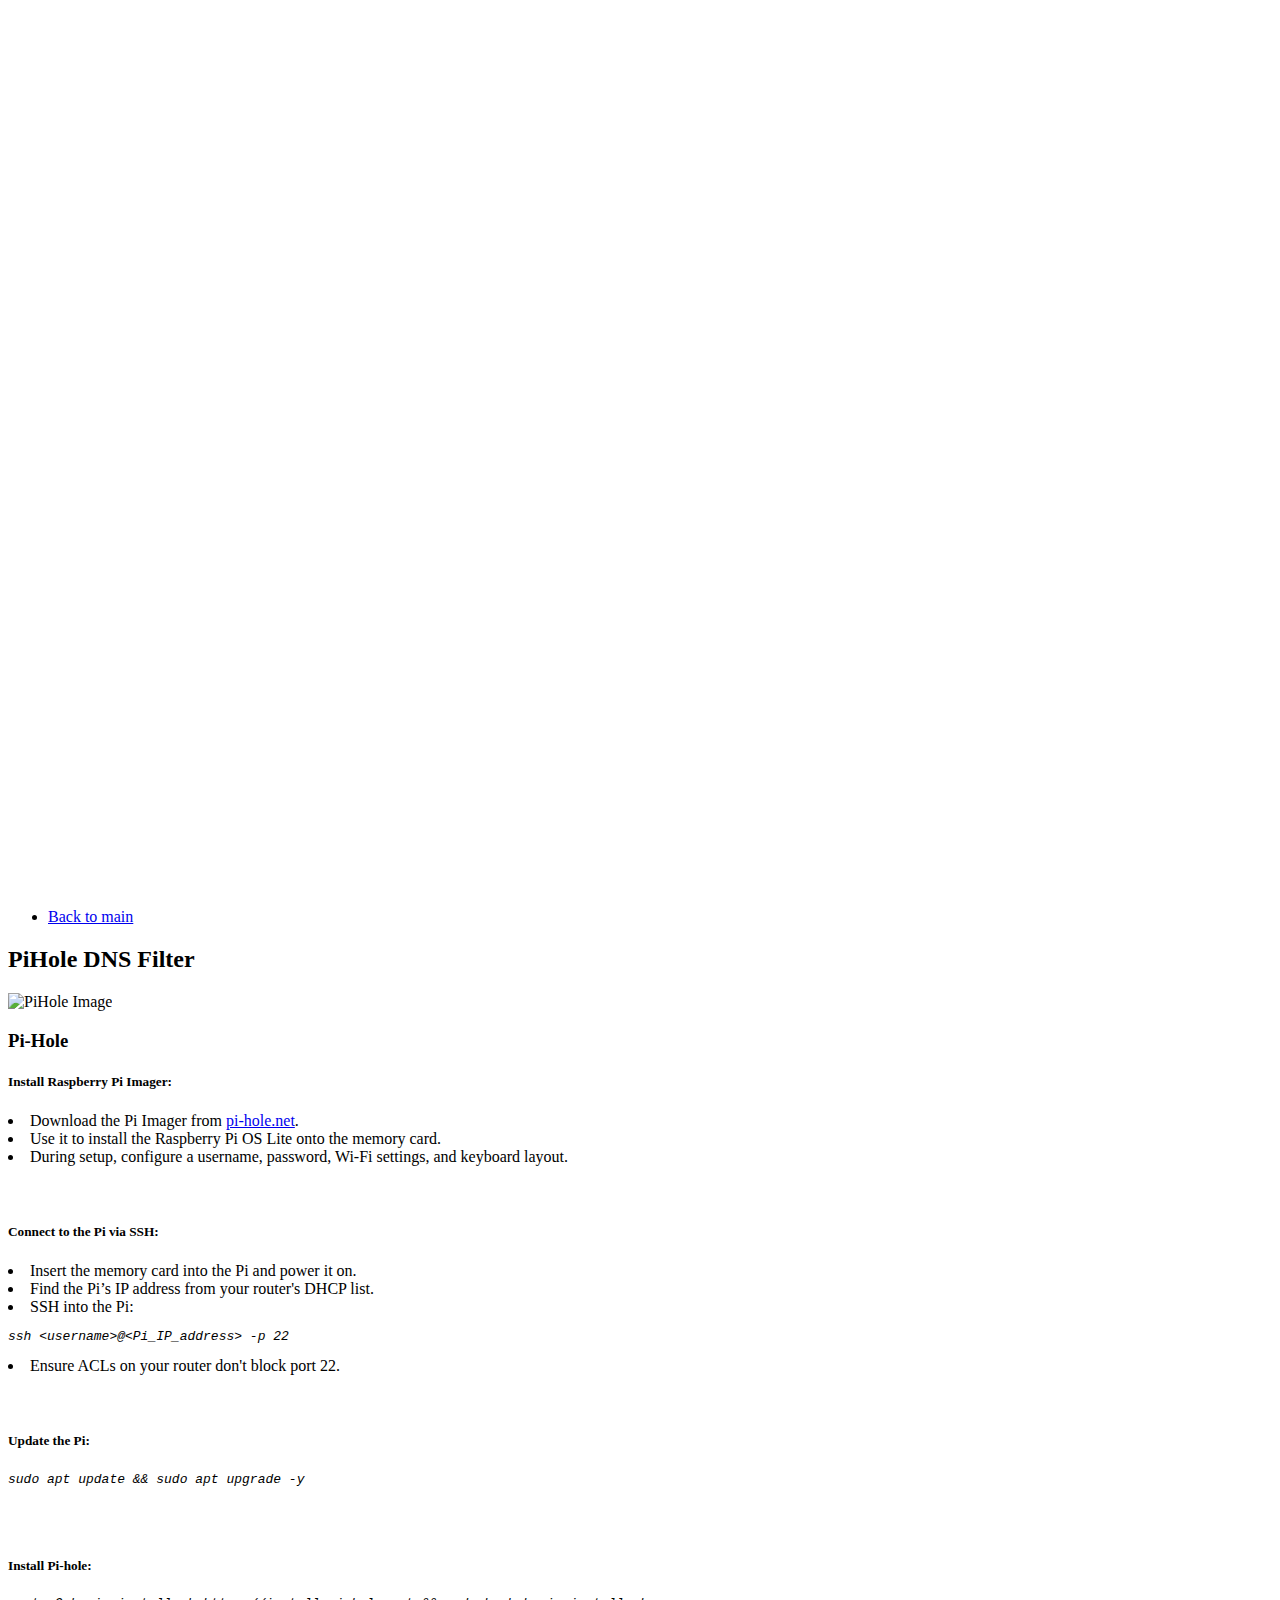
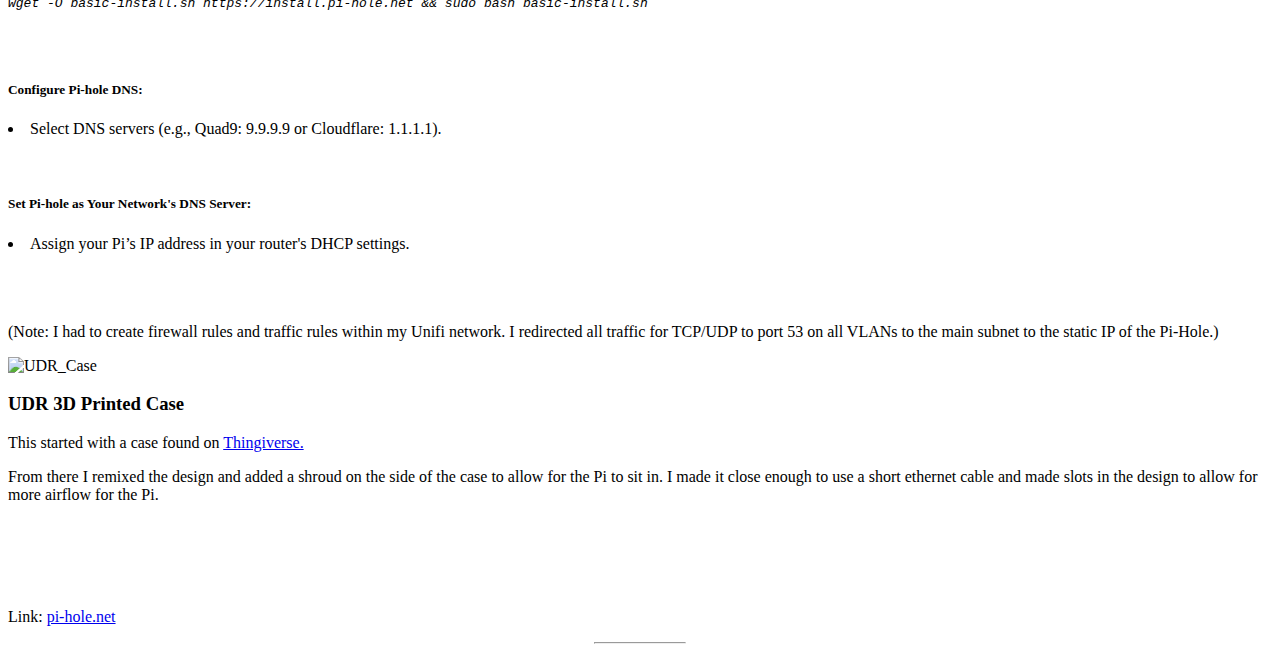
==== pi_site.html @ 1a745283 "Add files via upload" ====
<html lang="en-us"><head>
<meta charset="utf-8">
<title>PiHole DNS Filter</title>
<meta name="viewport" content="width=device-width,initial-scale=1,maximum-scale=1">
<link rel="stylesheet" href="C:\Users\Mason\OneDrive\Documents\Website\CSS\1css.css">
<link rel="stylesheet" href="C:\Users\Mason\OneDrive\Documents\Website\CSS\2css.css">
<link rel="stylesheet" href="C:\Users\Mason\OneDrive\Documents\Website\CSS\3css.css" media="screen">
<link rel="icon" href="C:\Users\Mason\OneDrive\Documents\Website\LD.png" type="image/x-icon">
</head><body data-new-gr-c-s-check-loaded="14.1189.0" data-gr-ext-installed="">
<div class="preloader" style="display: none;">
</div>
<div id="particles-js"><canvas class="particles-js-canvas-el" width="1146" height="1270" style="width: 100%; height: 100%;"></canvas></div>
<header class="sticky-top bg-black">
<div class="container">
<nav class="navbar navbar-expand-lg navbar-dark bg-transparent">

<div class="collapse navbar-collapse text-center" id="navigation">
<ul class="navbar-nav mx-auto">
<li class="nav-item"><a class="nav-link" href="file:///C:/Users/Mason/OneDrive/Documents/Website/site.html">Back to main</a></li>
</div>
</nav>
</div>
</header>
<section class="section">
<div class="container text-left text-sm-center">
<h2>PiHole DNS Filter</h2>
</div>
</section>
<section class="section pt-0">
    <div class="container">
        <div class="row">
            <article class="col-lg-8 col-md-10 mx-auto" data-file="C:\Users\Mason\OneDrive\Documents\Website\Pi-hole.png" data-target="article">
                <div class="text-center">
                    <!-- Image -->
                    <img src="C:\Users\Mason\OneDrive\Documents\Website\Pi-hole.png" alt="PiHole Image" class="img-fluid mb-4">
                </div>

                <!-- Content aligned below the image -->
                <div class="content mt-4">
                <h3>Pi-Hole</h3>
                    <h5><strong>Install Raspberry Pi Imager:</strong></h5>
                        <li>Download the Pi Imager from <a href="https://pi-hole.net/">pi-hole.net</a>.</li>
                        <li>Use it to install the Raspberry Pi OS Lite onto the memory card.</li>
                        <li>During setup, configure a username, password, Wi-Fi settings, and keyboard layout.</li>
                        <br>
                        <br>
                        <h5><strong>Connect to the Pi via SSH:</strong></h5>
                
                        <li>Insert the memory card into the Pi and power it on.</li>
                        <li>Find the Pi’s IP address from your router's DHCP list.</li>
                        <li>SSH into the Pi:</li>
                        <pre><i>ssh &lt;username&gt;@&lt;Pi_IP_address&gt; -p 22</i></pre>
                        <li>Ensure ACLs on your router don't block port 22.</li>
                        <br>
                        <br>
                        <h5><strong>Update the Pi:</strong></h5>
                    <pre><i>sudo apt update && sudo apt upgrade -y</i></pre>
                    <br>
                    <br>
                    <h5><strong>Install Pi-hole:</strong></h5>
                    <pre><i>wget -O basic-install.sh https://install.pi-hole.net && sudo bash basic-install.sh</i></pre>
                    <br>
                    <br>
                    <h5><strong>Configure Pi-hole DNS:</strong></h5>

                        <li>Select DNS servers (e.g., Quad9: 9.9.9.9 or Cloudflare: 1.1.1.1).</li>
                    
                        <br>
                        <br>
                        <h5><strong>Set Pi-hole as Your Network's DNS Server:</strong></h5>
                    
                        <li>Assign your Pi’s IP address in your router's DHCP settings.</li>
                        <br>
                        <br>
                        <br>
                        <p>(Note: I had to create firewall rules and traffic rules within my Unifi network. I redirected all traffic for TCP/UDP to port 53 on all VLANs to the main subnet to the static IP of the Pi-Hole.)</p>
                </div>
            </article>
        </div>
    </div>
</section>
<div>
</div>
<div>
</div>
<section class="section pt-0">
    <div class="container">
        <div class="row">
            <article class="col-lg-8 col-md-10 mx-auto" data-file="C:\Users\Mason\OneDrive\Documents\Website\UDR_Case.png" data-target="article">
                <div class="text-center">
                    <!-- Image -->
                    <img src="C:\Users\Mason\OneDrive\Documents\Website\UDR_Case.png" alt="UDR_Case" class="img-fluid mb-4">
                </div>

                <!-- Content aligned below the image -->
                <div class="content mt-4">
                    <h3>UDR 3D Printed Case</h3>
                    <p>This started with a case found on <a href="https://www.thingiverse.com/thing:4811381UDR">Thingiverse.</a></p>               
                    <p>From there I remixed the design and added a shroud on the side of the case to allow for the Pi to sit in. I made it close enough to use a short ethernet cable and made slots in the design to allow for more airflow for the Pi.</p>
                    <br>
                    <br>
                    <br>
                    <br>
<section class="link">
    <div class="container text-left text-sm-center">
    <p>Link: <a href="https://pi-hole.net/">pi-hole.net</a></p>
    </div>
    </section>

<hr class="mx-auto border-default" style="width:90px">




<script src="C:\Users\Mason\OneDrive\Documents\Website\JS\1js.js"></script>
<script src="C:\Users\Mason\OneDrive\Documents\Website\JS\2js.js"></script>
<script src="C:\Users\Mason\OneDrive\Documents\Website\JS\3js.js"></script>
<script src="C:\Users\Mason\OneDrive\Documents\Website\JS\4js.js"></script>
<script src="C:\Users\Mason\OneDrive\Documents\Website\JS\5js.js"></script>
<script src="C:\Users\Mason\OneDrive\Documents\Website\JS\6js.js"></script>

<grammarly-desktop-integration data-grammarly-shadow-root="true"></grammarly-desktop-integration></body></html>
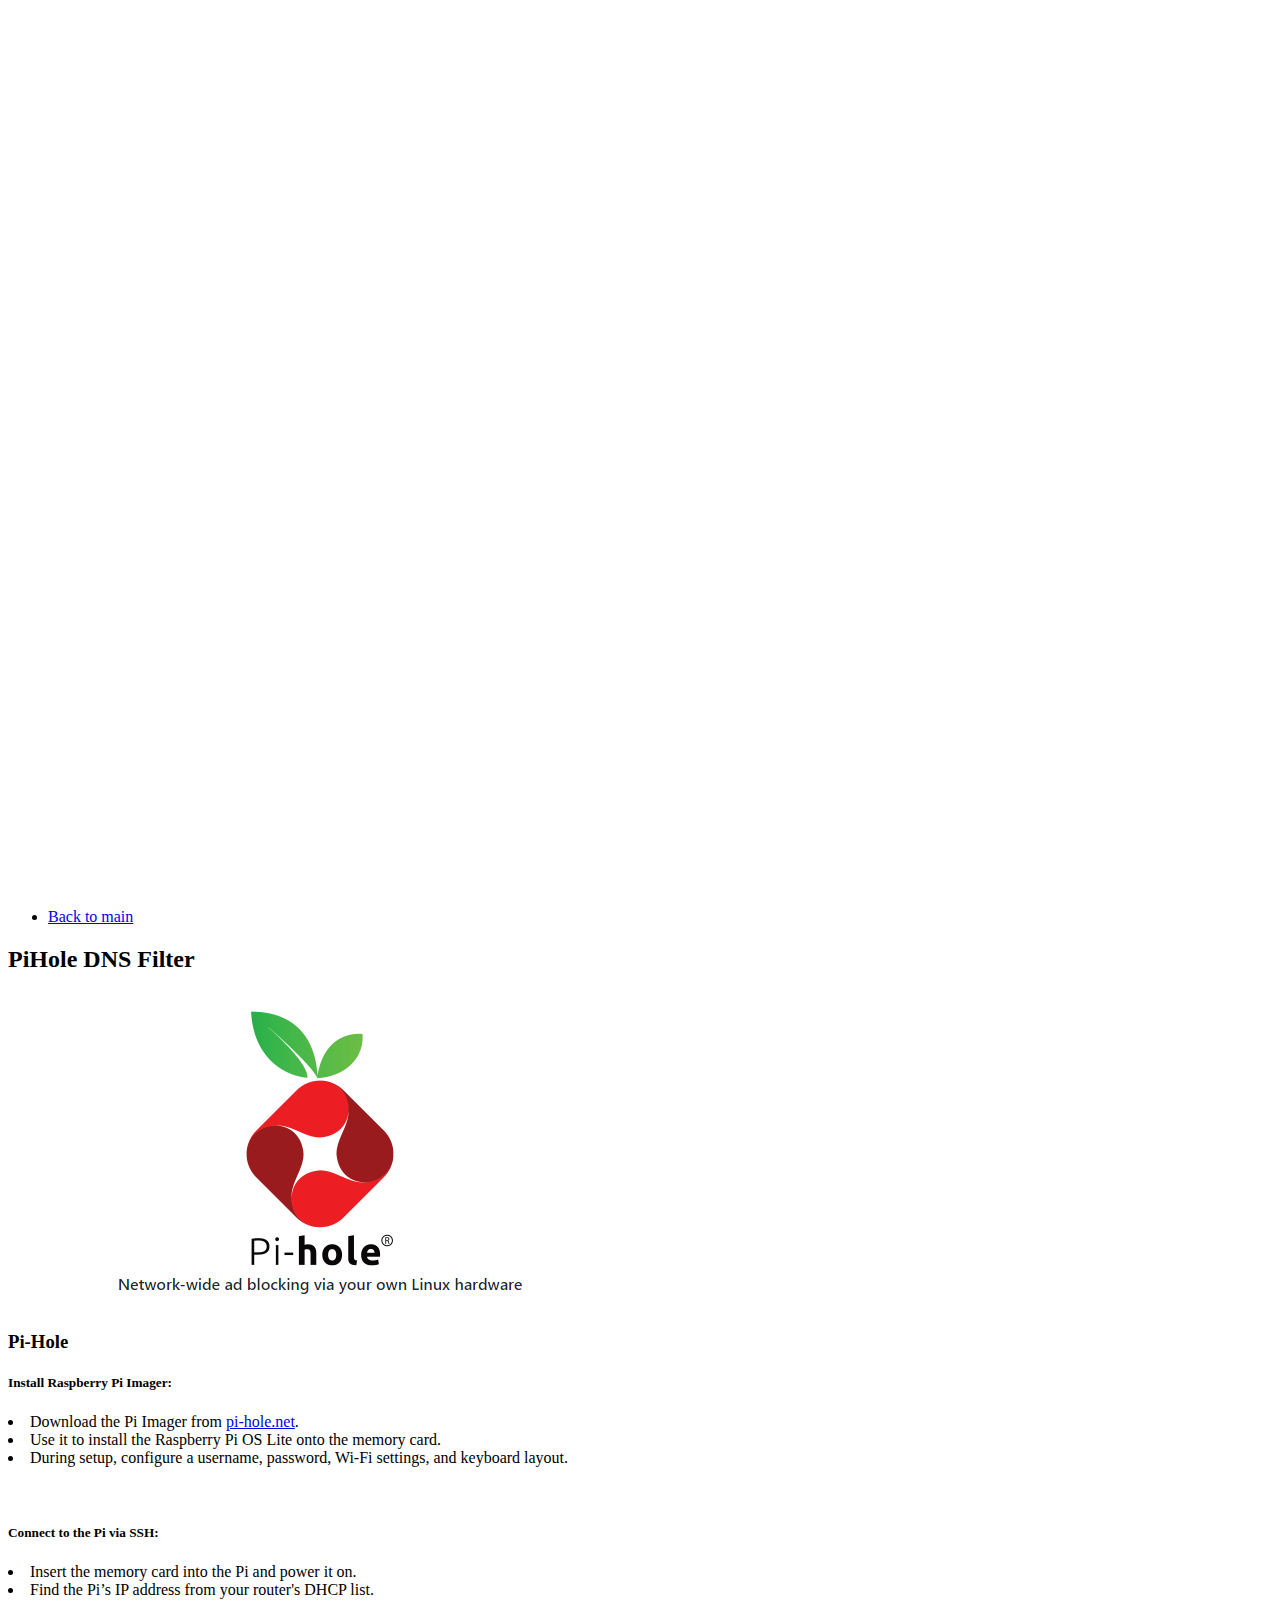
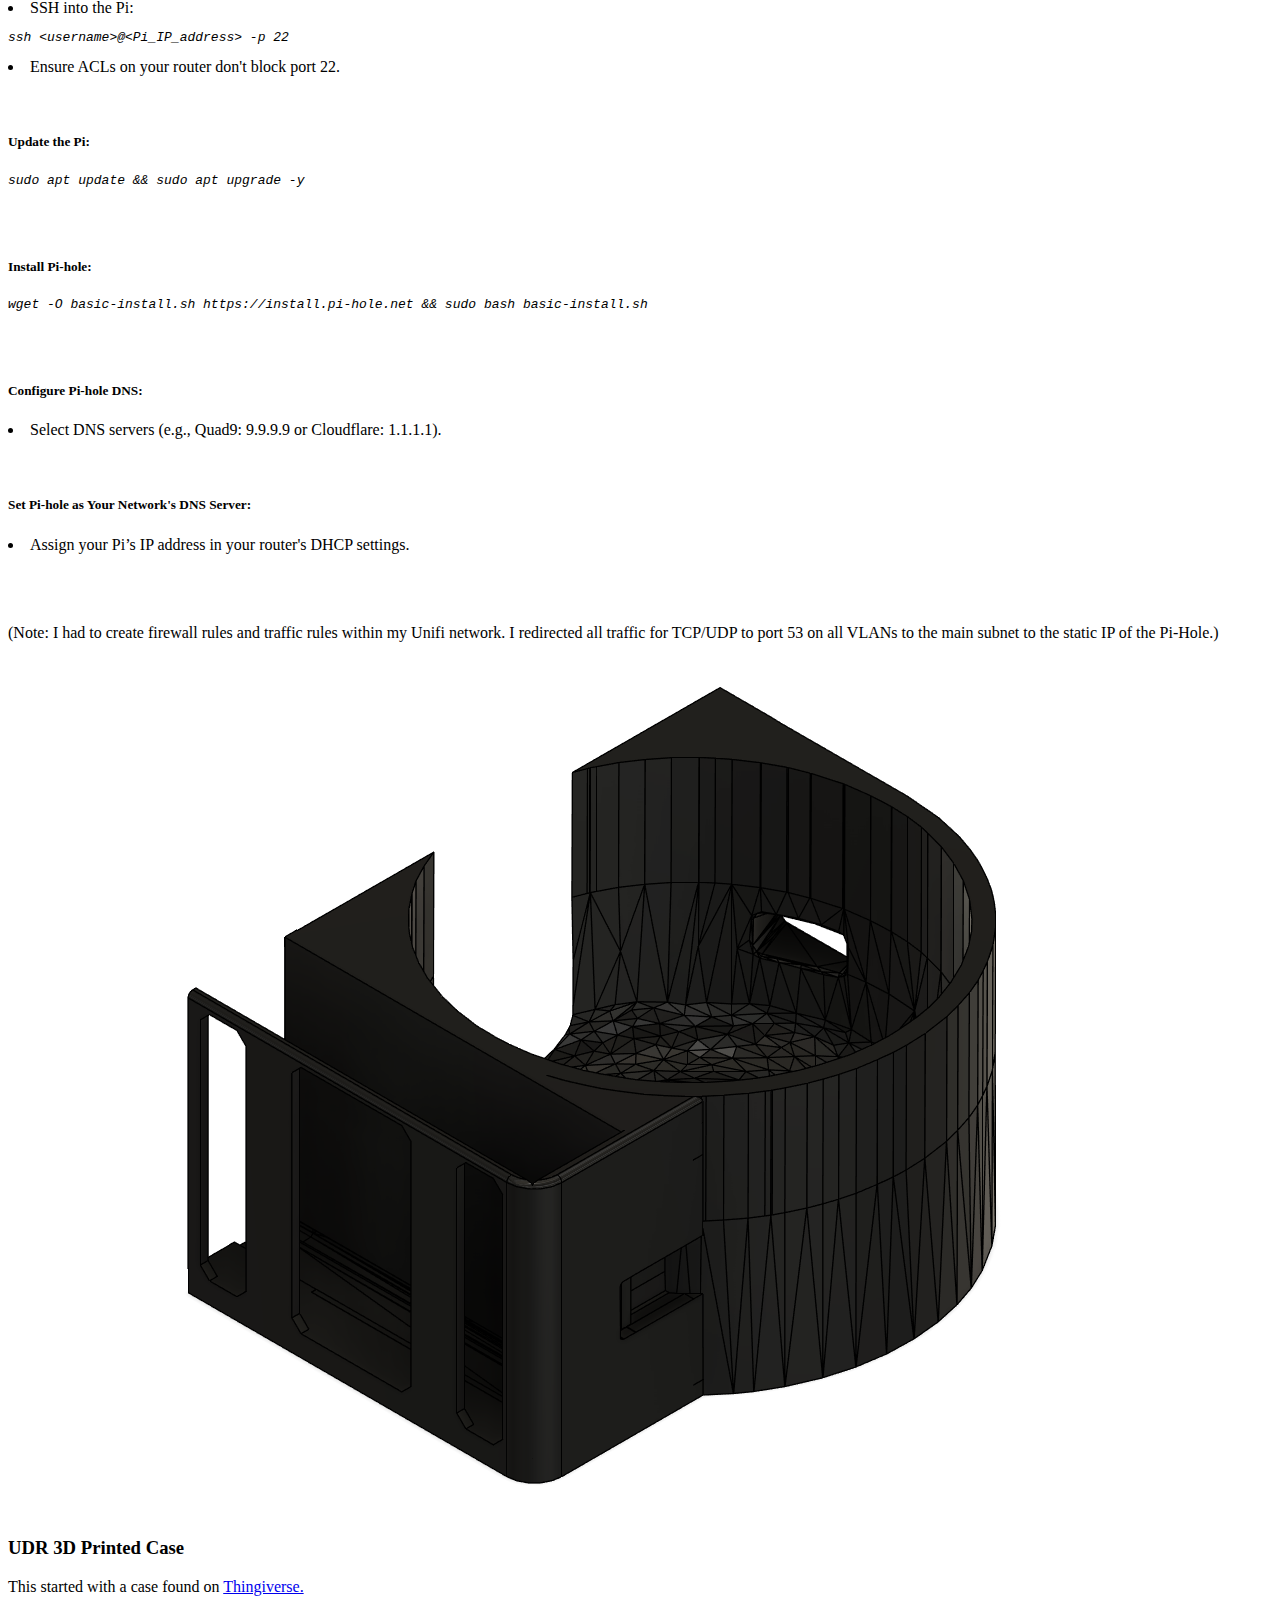
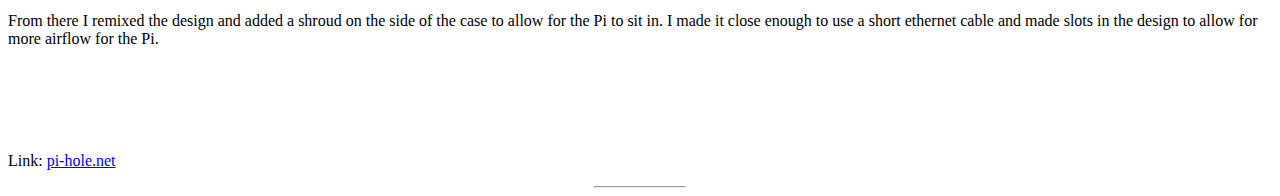
==== commit 9cc394a2: "Update pi_site.html" ====
--- a/pi_site.html
+++ b/pi_site.html
@@ -2,10 +2,10 @@
 <meta charset="utf-8">
 <title>PiHole DNS Filter</title>
 <meta name="viewport" content="width=device-width,initial-scale=1,maximum-scale=1">
-<link rel="stylesheet" href="C:\Users\Mason\OneDrive\Documents\Website\CSS\1css.css">
-<link rel="stylesheet" href="C:\Users\Mason\OneDrive\Documents\Website\CSS\2css.css">
-<link rel="stylesheet" href="C:\Users\Mason\OneDrive\Documents\Website\CSS\3css.css" media="screen">
-<link rel="icon" href="C:\Users\Mason\OneDrive\Documents\Website\LD.png" type="image/x-icon">
+<link rel="stylesheet" href="CSS_JS/1css.css">
+<link rel="stylesheet" href="CSS_JS/2css.css">
+<link rel="stylesheet" href="CSS_JS/3css.css" media="screen">
+<link rel="icon" href="LD.png" type="image/x-icon">
 </head><body data-new-gr-c-s-check-loaded="14.1189.0" data-gr-ext-installed="">
 <div class="preloader" style="display: none;">
 </div>
@@ -16,7 +16,7 @@
 
 <div class="collapse navbar-collapse text-center" id="navigation">
 <ul class="navbar-nav mx-auto">
-<li class="nav-item"><a class="nav-link" href="file:///C:/Users/Mason/OneDrive/Documents/Website/site.html">Back to main</a></li>
+<li class="nav-item"><a class="nav-link" href="index.html">Back to main</a></li>
 </div>
 </nav>
 </div>
@@ -29,10 +29,10 @@
 <section class="section pt-0">
     <div class="container">
         <div class="row">
-            <article class="col-lg-8 col-md-10 mx-auto" data-file="C:\Users\Mason\OneDrive\Documents\Website\Pi-hole.png" data-target="article">
+            <article class="col-lg-8 col-md-10 mx-auto" data-file="Pi-hole.png" data-target="article">
                 <div class="text-center">
                     <!-- Image -->
-                    <img src="C:\Users\Mason\OneDrive\Documents\Website\Pi-hole.png" alt="PiHole Image" class="img-fluid mb-4">
+                    <img src="Pi-hole.png" alt="PiHole Image" class="img-fluid mb-4">
                 </div>
 
                 <!-- Content aligned below the image -->
@@ -86,10 +86,10 @@
 <section class="section pt-0">
     <div class="container">
         <div class="row">
-            <article class="col-lg-8 col-md-10 mx-auto" data-file="C:\Users\Mason\OneDrive\Documents\Website\UDR_Case.png" data-target="article">
+            <article class="col-lg-8 col-md-10 mx-auto" data-file="UDR_Case.png" data-target="article">
                 <div class="text-center">
                     <!-- Image -->
-                    <img src="C:\Users\Mason\OneDrive\Documents\Website\UDR_Case.png" alt="UDR_Case" class="img-fluid mb-4">
+                    <img src="UDR_Case.png" alt="UDR_Case" class="img-fluid mb-4">
                 </div>
 
                 <!-- Content aligned below the image -->
@@ -112,11 +112,11 @@
 
 
 
-<script src="C:\Users\Mason\OneDrive\Documents\Website\JS\1js.js"></script>
-<script src="C:\Users\Mason\OneDrive\Documents\Website\JS\2js.js"></script>
-<script src="C:\Users\Mason\OneDrive\Documents\Website\JS\3js.js"></script>
-<script src="C:\Users\Mason\OneDrive\Documents\Website\JS\4js.js"></script>
-<script src="C:\Users\Mason\OneDrive\Documents\Website\JS\5js.js"></script>
-<script src="C:\Users\Mason\OneDrive\Documents\Website\JS\6js.js"></script>
+<script src="CSS_JS/1js.js"></script>
+<script src="CSS_JS/2js.js"></script>
+<script src="CSS_JS/3js.js"></script>
+<script src="CSS_JS/4js.js"></script>
+<script src="CSS_JS/5js.js"></script>
+<script src="CSS_JS/6js.js"></script>
 
-<grammarly-desktop-integration data-grammarly-shadow-root="true"></grammarly-desktop-integration></body></html>+<grammarly-desktop-integration data-grammarly-shadow-root="true"></grammarly-desktop-integration></body></html>
